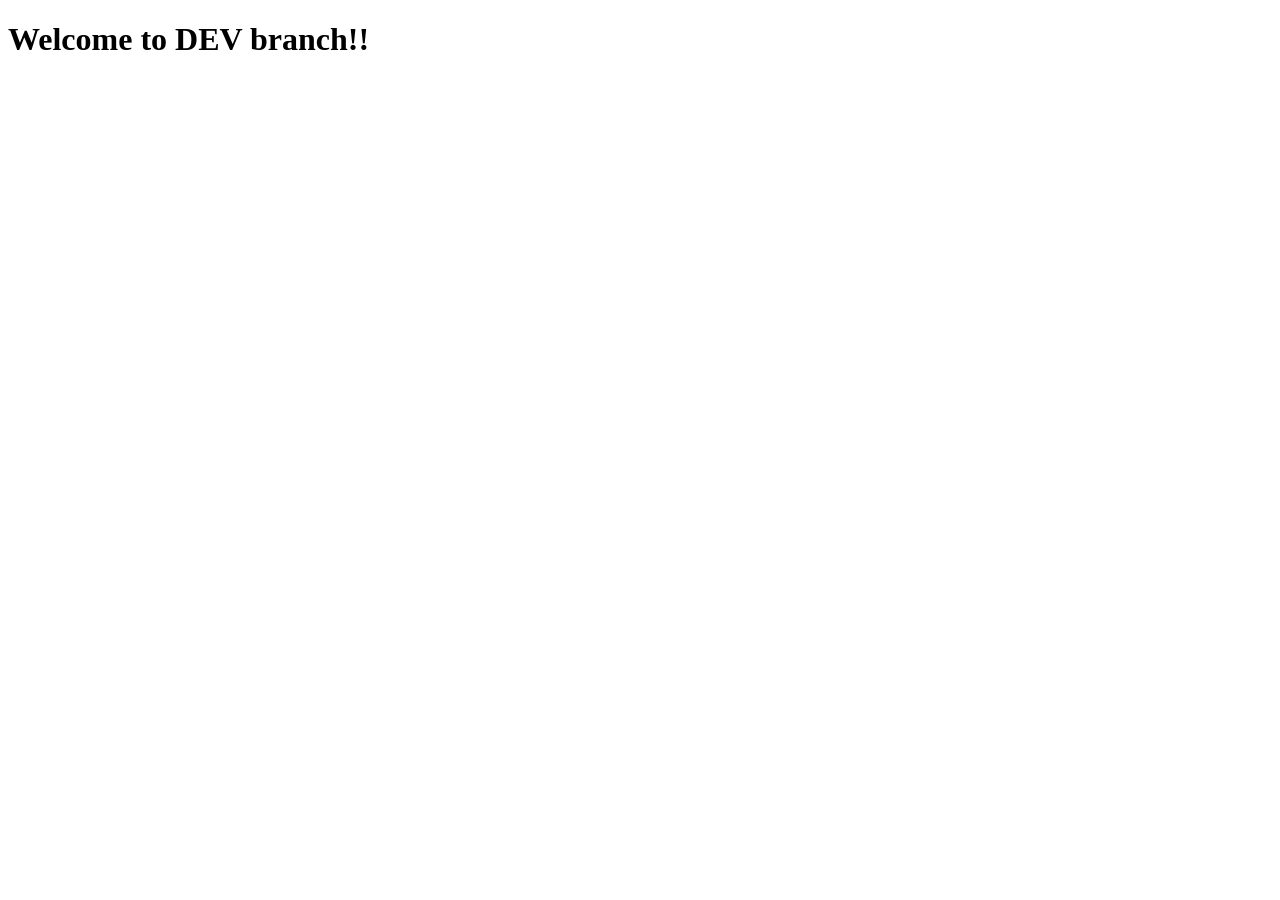
==== home.html @ 3df8cffa "added home.html to dev branch" ====
<!DOCTYPE html>
<html lang="en">
<head>
    <meta charset="UTF-8">
    <meta name="viewport" content="width=device-width, initial-scale=1.0">
    <title>Document</title>
</head>
<body>
    <h1>Welcome to DEV branch!!</h1>
</body>
</html>
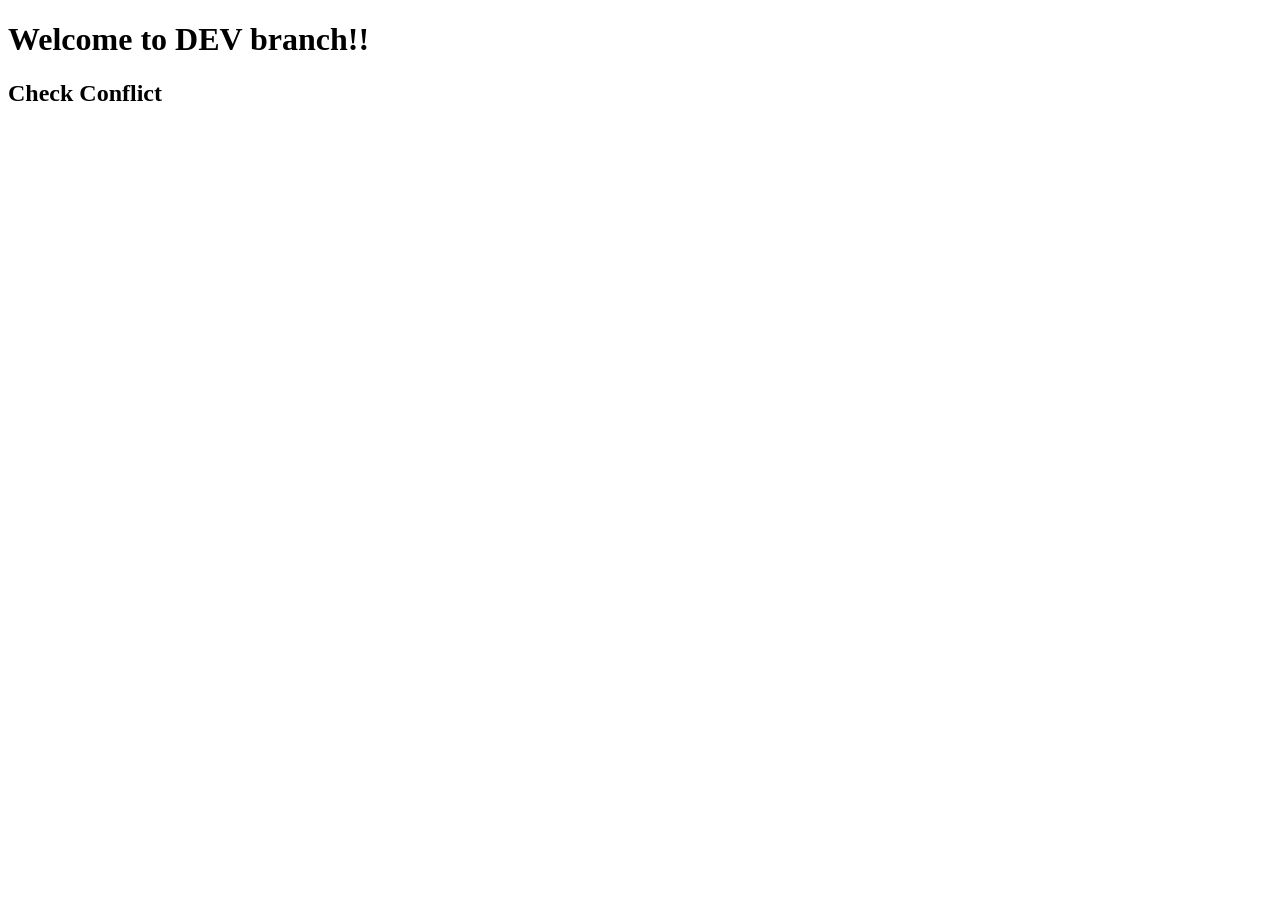
==== commit a0771b44: "Modified home.html by dev" ====
--- a/home.html
+++ b/home.html
@@ -7,5 +7,6 @@
 </head>
 <body>
     <h1>Welcome to DEV branch!!</h1>
+    <h2>Check Conflict</h2>
 </body>
 </html>
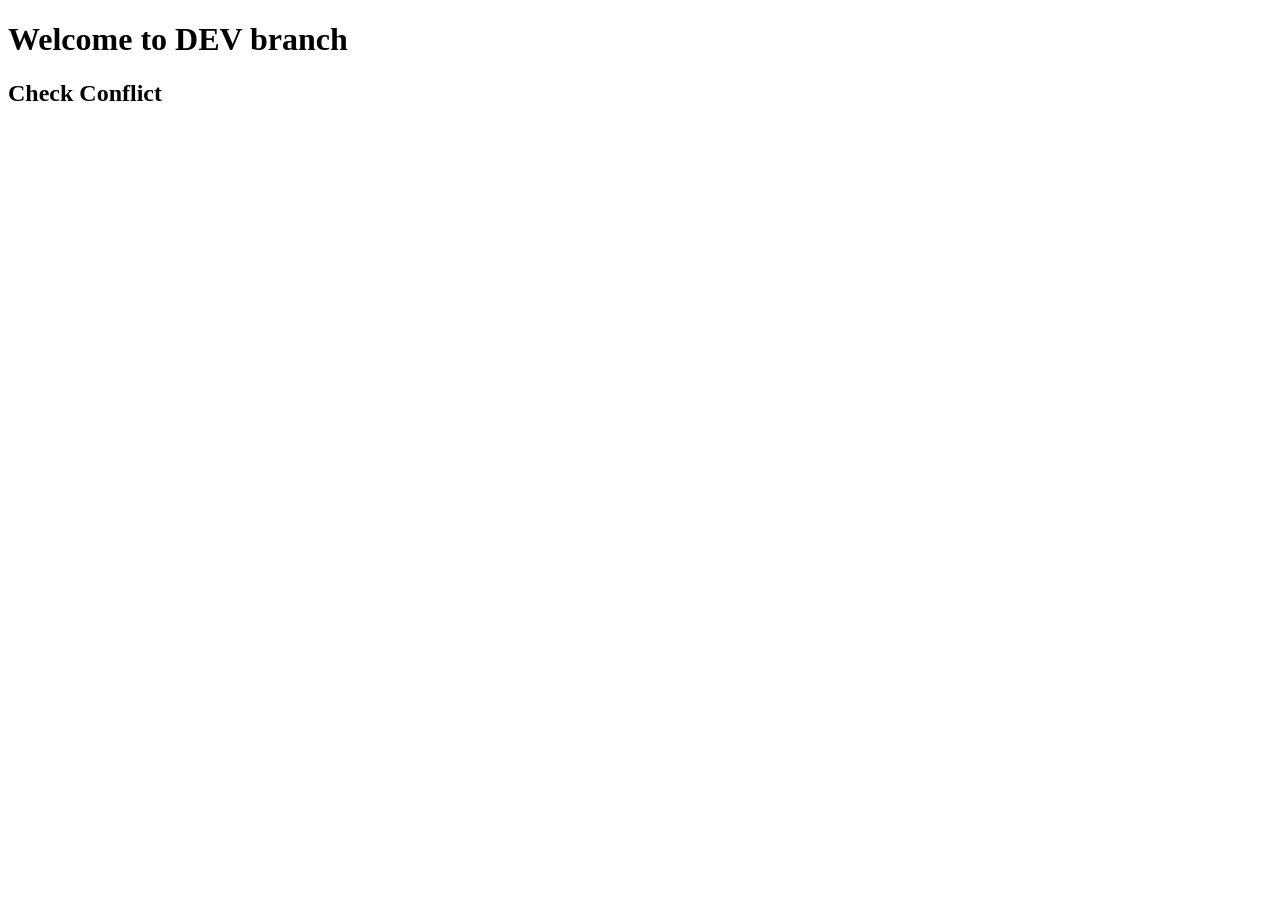
==== commit c6f8202a: "Modified 1st line" ====
--- a/home.html
+++ b/home.html
@@ -6,7 +6,7 @@
     <title>Document</title>
 </head>
 <body>
-    <h1>Welcome to DEV branch!!</h1>
+    <h1>Welcome to DEV branch</h1>
     <h2>Check Conflict</h2>
 </body>
 </html>
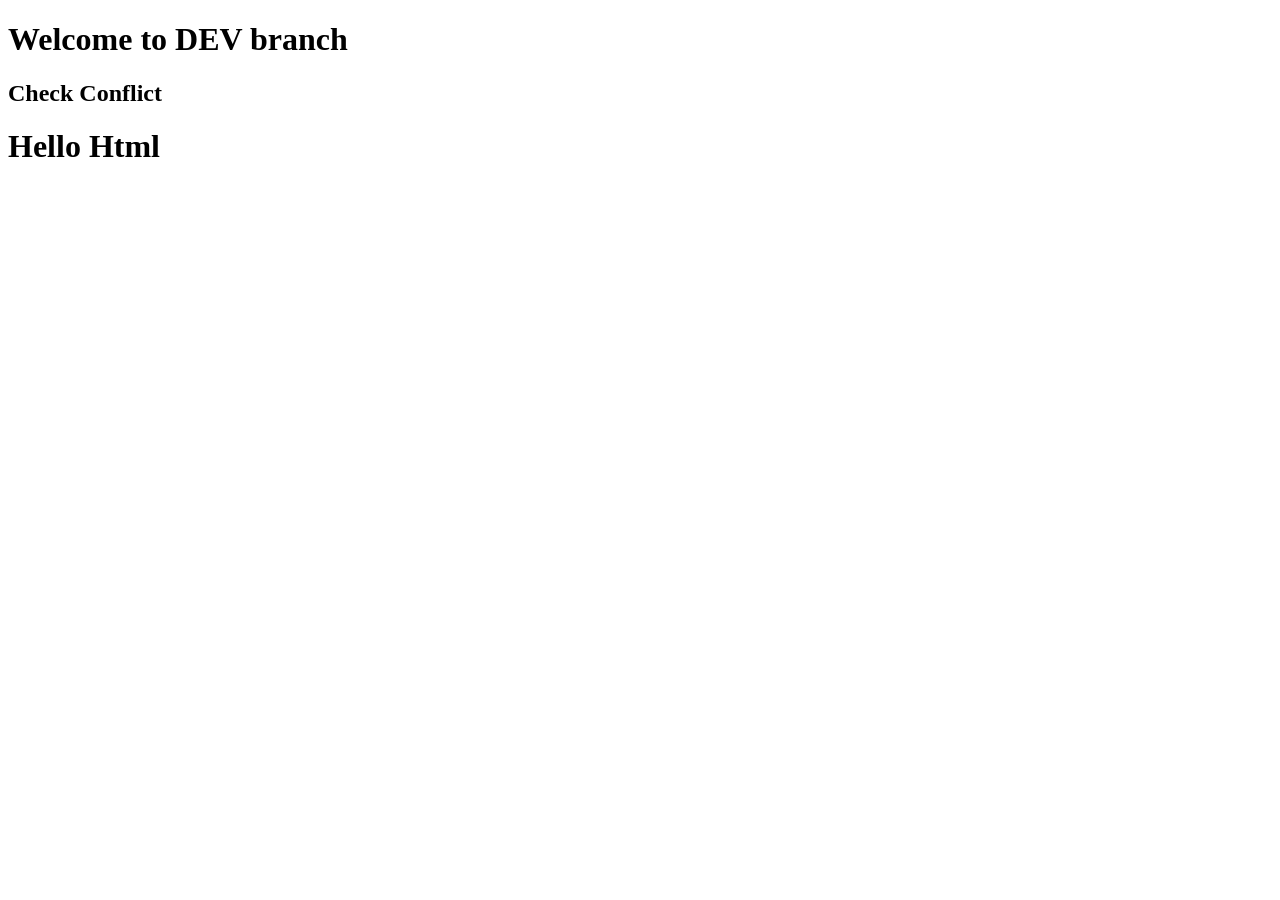
==== commit a61e5ab5: "Modified by main branch" ====
--- a/home.html
+++ b/home.html
@@ -8,5 +8,6 @@
 <body>
     <h1>Welcome to DEV branch</h1>
     <h2>Check Conflict</h2>
+    <h1>Hello Html</h1>
 </body>
 </html>
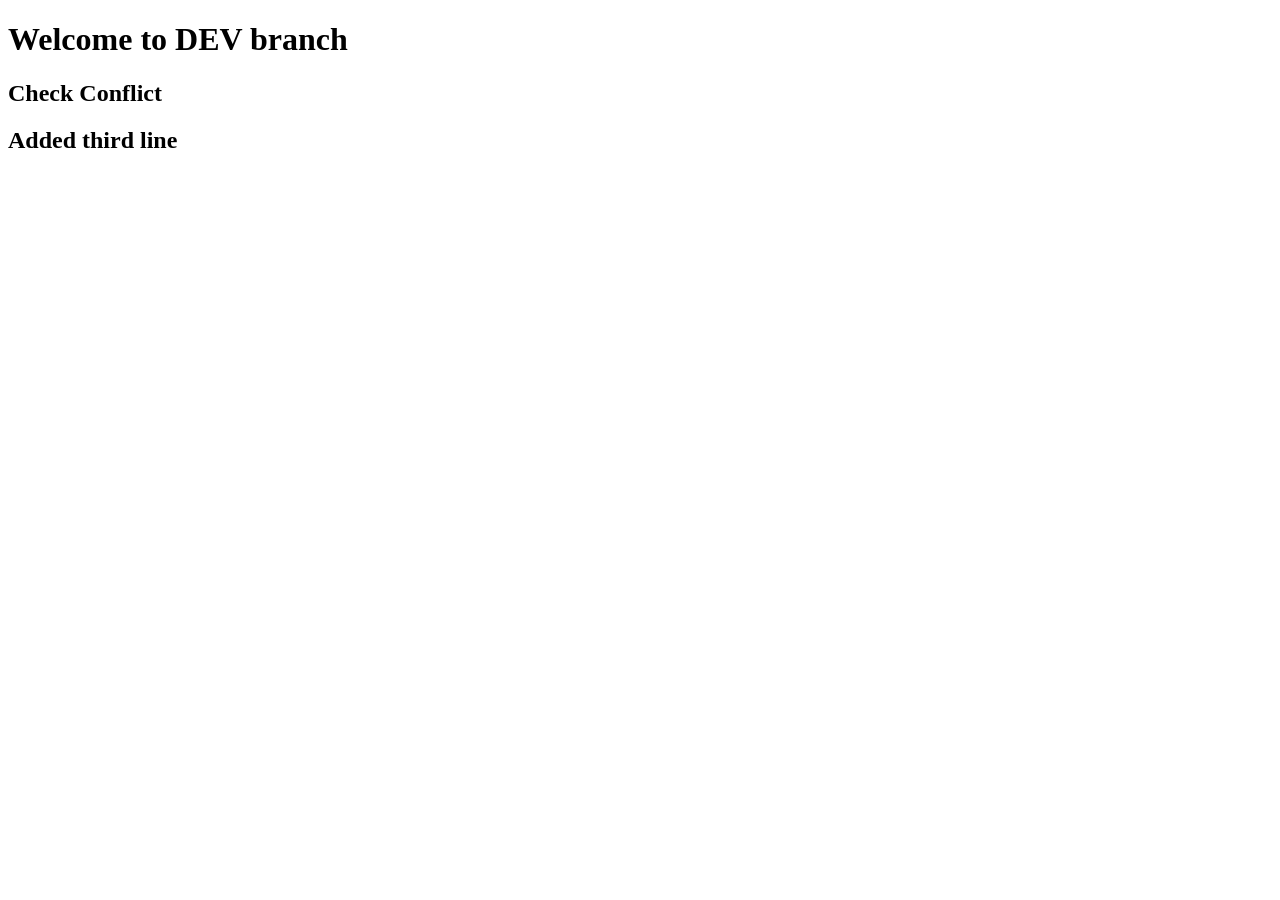
==== commit 1ac8e98f: "modified by dev branch" ====
--- a/home.html
+++ b/home.html
@@ -8,6 +8,6 @@
 <body>
     <h1>Welcome to DEV branch</h1>
     <h2>Check Conflict</h2>
-    <h1>Hello Html</h1>
+    <h2>Added third line</h2>
 </body>
 </html>
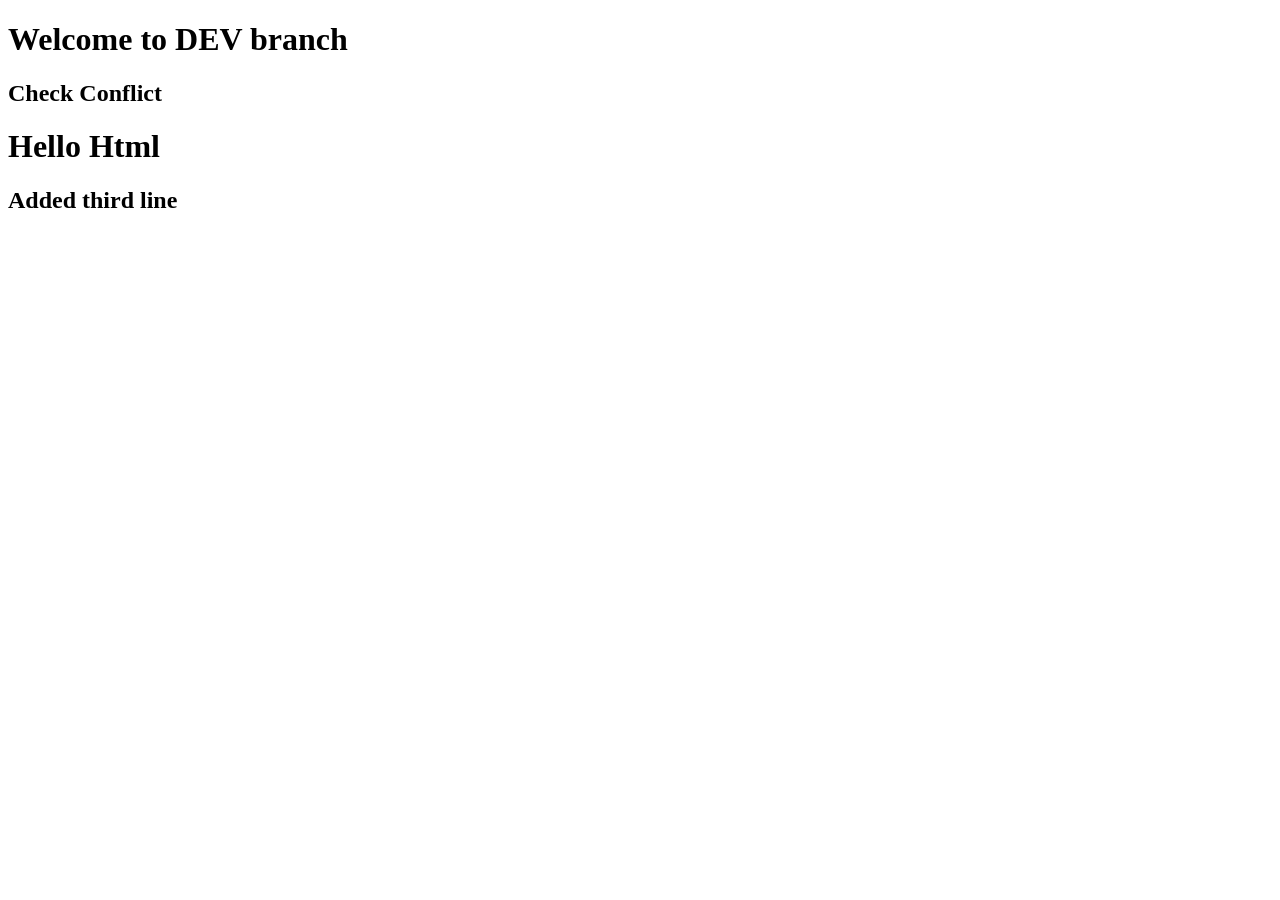
==== commit 0d35ecdf: "conflict resolved" ====
--- a/home.html
+++ b/home.html
@@ -8,6 +8,7 @@
 <body>
     <h1>Welcome to DEV branch</h1>
     <h2>Check Conflict</h2>
+    <h1>Hello Html</h1>
     <h2>Added third line</h2>
 </body>
 </html>
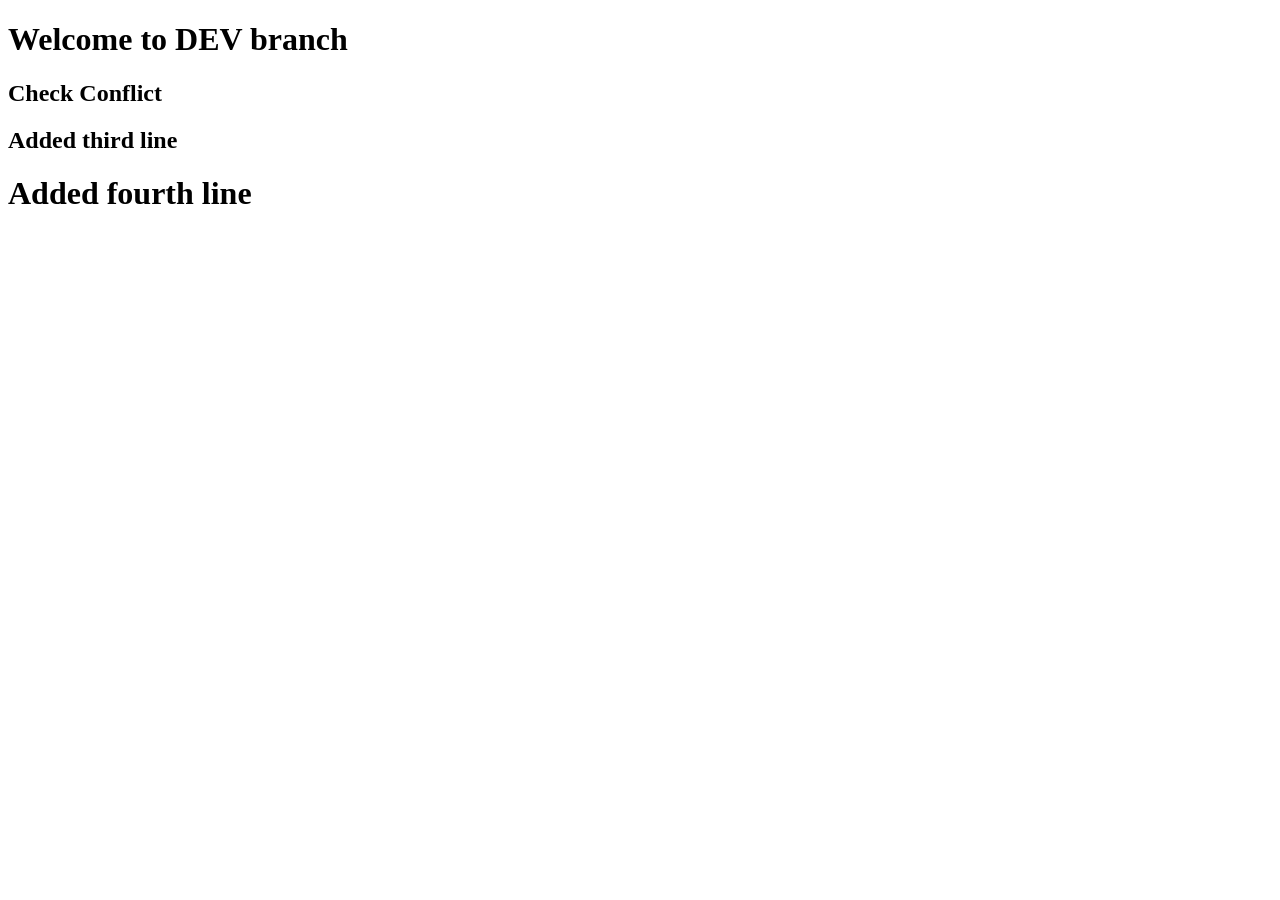
==== commit 9fa44efa: "added fourth line in home.html by dev" ====
--- a/home.html
+++ b/home.html
@@ -8,7 +8,7 @@
 <body>
     <h1>Welcome to DEV branch</h1>
     <h2>Check Conflict</h2>
-    <h1>Hello Html</h1>
     <h2>Added third line</h2>
+    <h1>Added fourth line</h1>
 </body>
 </html>
